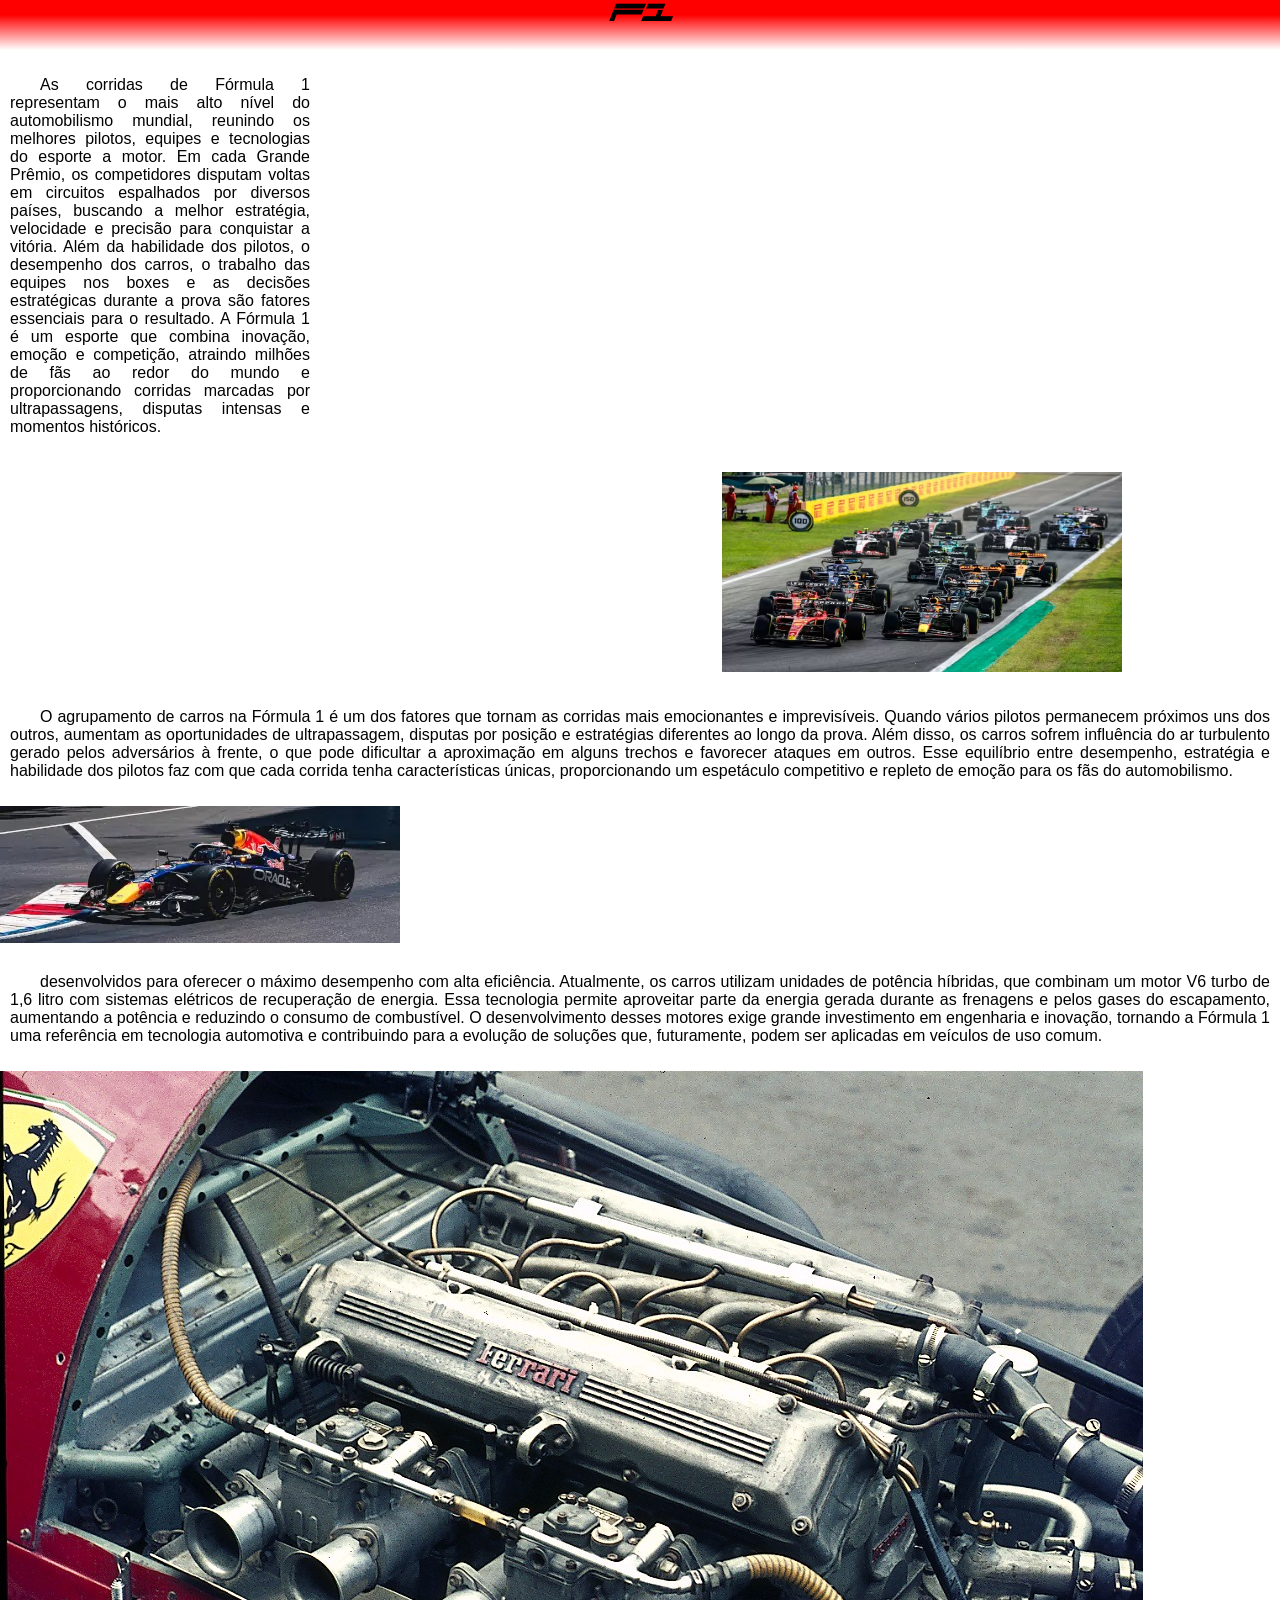
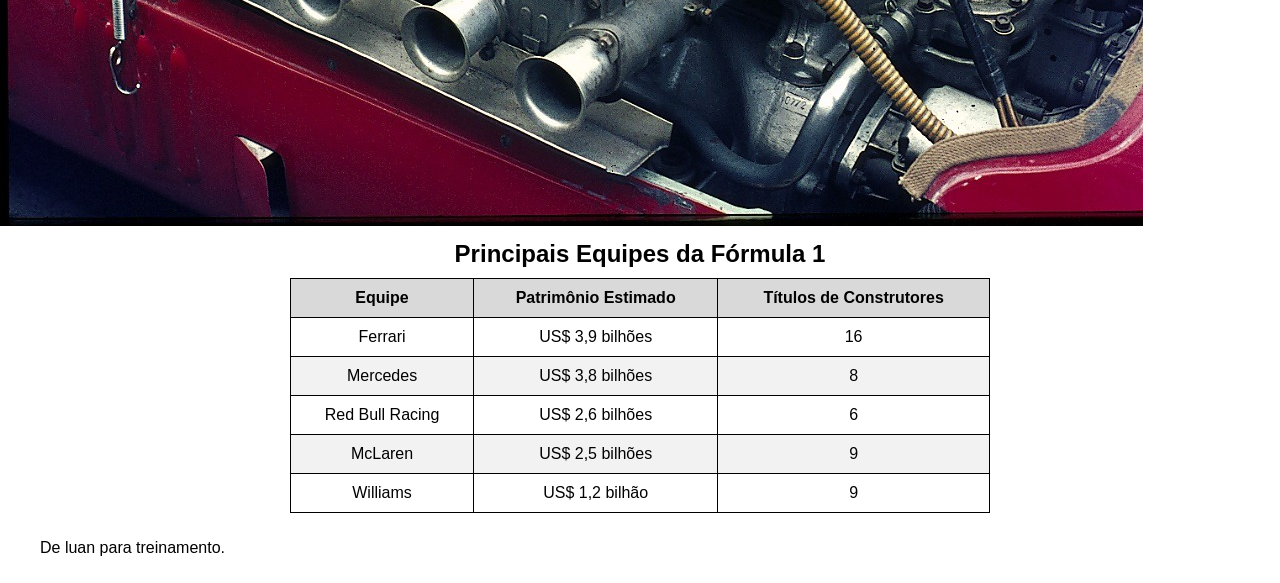
==== index.html @ e5800bd1 "site" ====
<!DOCTYPE html>
<html lang="F1">
<head>
    <meta charset="UTF-8">
    <meta name="viewport" content="width=device-width, initial-scale=1.0">
    <title>formula 1 e suas curiosidades</title>
    <link rel="stylesheet" href="style.css">
</head>
<body>
    <h1>F1</h1>
    <p id="esquerda">As corridas de Fórmula 1 representam o mais alto nível do automobilismo mundial, reunindo os melhores pilotos, equipes e tecnologias do esporte a motor. Em cada Grande Prêmio, os competidores disputam voltas em circuitos espalhados por diversos países, buscando a melhor estratégia, velocidade e precisão para conquistar a vitória. Além da habilidade dos pilotos, o desempenho dos carros, o trabalho das equipes nos boxes e as decisões estratégicas durante a prova são fatores essenciais para o resultado. A Fórmula 1 é um esporte que combina inovação, emoção e competição, atraindo milhões de fãs ao redor do mundo e proporcionando corridas marcadas por ultrapassagens, disputas intensas e momentos históricos.</p>
    <div id="container">
        <div id="conteudo">

        </div>
    </div>
    <div>
        <p>O agrupamento de carros na Fórmula 1 é um dos fatores que tornam as corridas mais emocionantes e imprevisíveis. Quando vários pilotos permanecem próximos uns dos outros, aumentam as oportunidades de ultrapassagem, disputas por posição e estratégias diferentes ao longo da prova. Além disso, os carros sofrem influência do ar turbulento gerado pelos adversários à frente, o que pode dificultar a aproximação em alguns trechos e favorecer ataques em outros. Esse equilíbrio entre desempenho, estratégia e habilidade dos pilotos faz com que cada corrida tenha características únicas, proporcionando um espetáculo competitivo e repleto de emoção para os fãs do automobilismo.</p>
    </div>
    <picture><img src="imagens/f1horizontal-400.webp" alt="imagem"></picture>
    <p>desenvolvidos para oferecer o máximo desempenho com alta eficiência. Atualmente, os carros utilizam unidades de potência híbridas, que combinam um motor V6 turbo de 1,6 litro com sistemas elétricos de recuperação de energia. Essa tecnologia permite aproveitar parte da energia gerada durante as frenagens e pelos gases do escapamento, aumentando a potência e reduzindo o consumo de combustível. O desenvolvimento desses motores exige grande investimento em engenharia e inovação, tornando a Fórmula 1 uma referência em tecnologia automotiva e contribuindo para a evolução de soluções que, futuramente, podem ser aplicadas em veículos de uso comum.</p>
    <div>
        <picture>
            <img src="imagens/motorf1.jpg" alt="motor F1">
        </picture>
    </div>
    <table>
        <caption>Principais Equipes da Fórmula 1</caption>

        <thead>
            <tr>
                <th>Equipe</th>
                <th>Patrimônio Estimado</th>
                <th>Títulos de Construtores</th>
            </tr>
        </thead>

        <tbody>
            <tr>
                <td>Ferrari</td>
                <td>US$ 3,9 bilhões</td>
                <td>16</td>
            </tr>

            <tr>
                <td>Mercedes</td>
                <td>US$ 3,8 bilhões</td>
                <td>8</td>
            </tr>

            <tr>
                <td>Red Bull Racing</td>
                <td>US$ 2,6 bilhões</td>
                <td>6</td>
            </tr>

            <tr>
                <td>McLaren</td>
                <td>US$ 2,5 bilhões</td>
                <td>9</td>
            </tr>

            <tr>
                <td>Williams</td>
                <td>US$ 1,2 bilhão</td>
                <td>9</td>
            </tr>
     </tbody>
 </table>
 <footer>
    <p>De luan para treinamento.</p>
 </footer>
</body>
</html>
---- style.css ----
@charset_"UTF-8";
@font-face {
    font-family:'911porschav3laserital';
    src: url(fontes/911porschav3laserital.ttf) format(truetype);
}
:root{
    --cor01: #ff0000;
    --font01:'911porschav3laserital';
}
body{
    font-family: Arial, Helvetica, sans-serif;
    margin: 0px;
}
h1{
    font-family:var(--font01) ;
    text-align: center;
    background-image: linear-gradient(to bottom, #ff0000 30%, transparent);
    color: black ;
    height:50px;
    margin: 0px;
}
p{
    text-indent: 30px;
    text-align: justify;
    padding: 10px;
}
#esquerda{
    width: 300px;
}

#container{
    background-size: 100% 100%;
    position: relative;
    height: 200px;
    padding: 10px;
}
 #conteudo{
    background-image: url(imagens/groupsf1-650.avif);
    background-size: 100% 100%;
    height: 200px;
    width: 400px;
    position: absolute;
    left: 72%;
    top: 50%;
    background-color: black;
    transform: translate(-50%, -50%);
}
caption{
    font-size: 1.5em;
    font-weight: bold;
    padding: 10px;
}
table{
    width: 700px;
    border-collapse: collapse;
    margin: auto;
}

th, td{
    border: 1px solid black;
    padding: 10px;
    text-align: center;
}
th{
    background-color: #d9d9d9;
}
tbody tr:nth-child(2n){
            background-color: #f2f2f2;
}
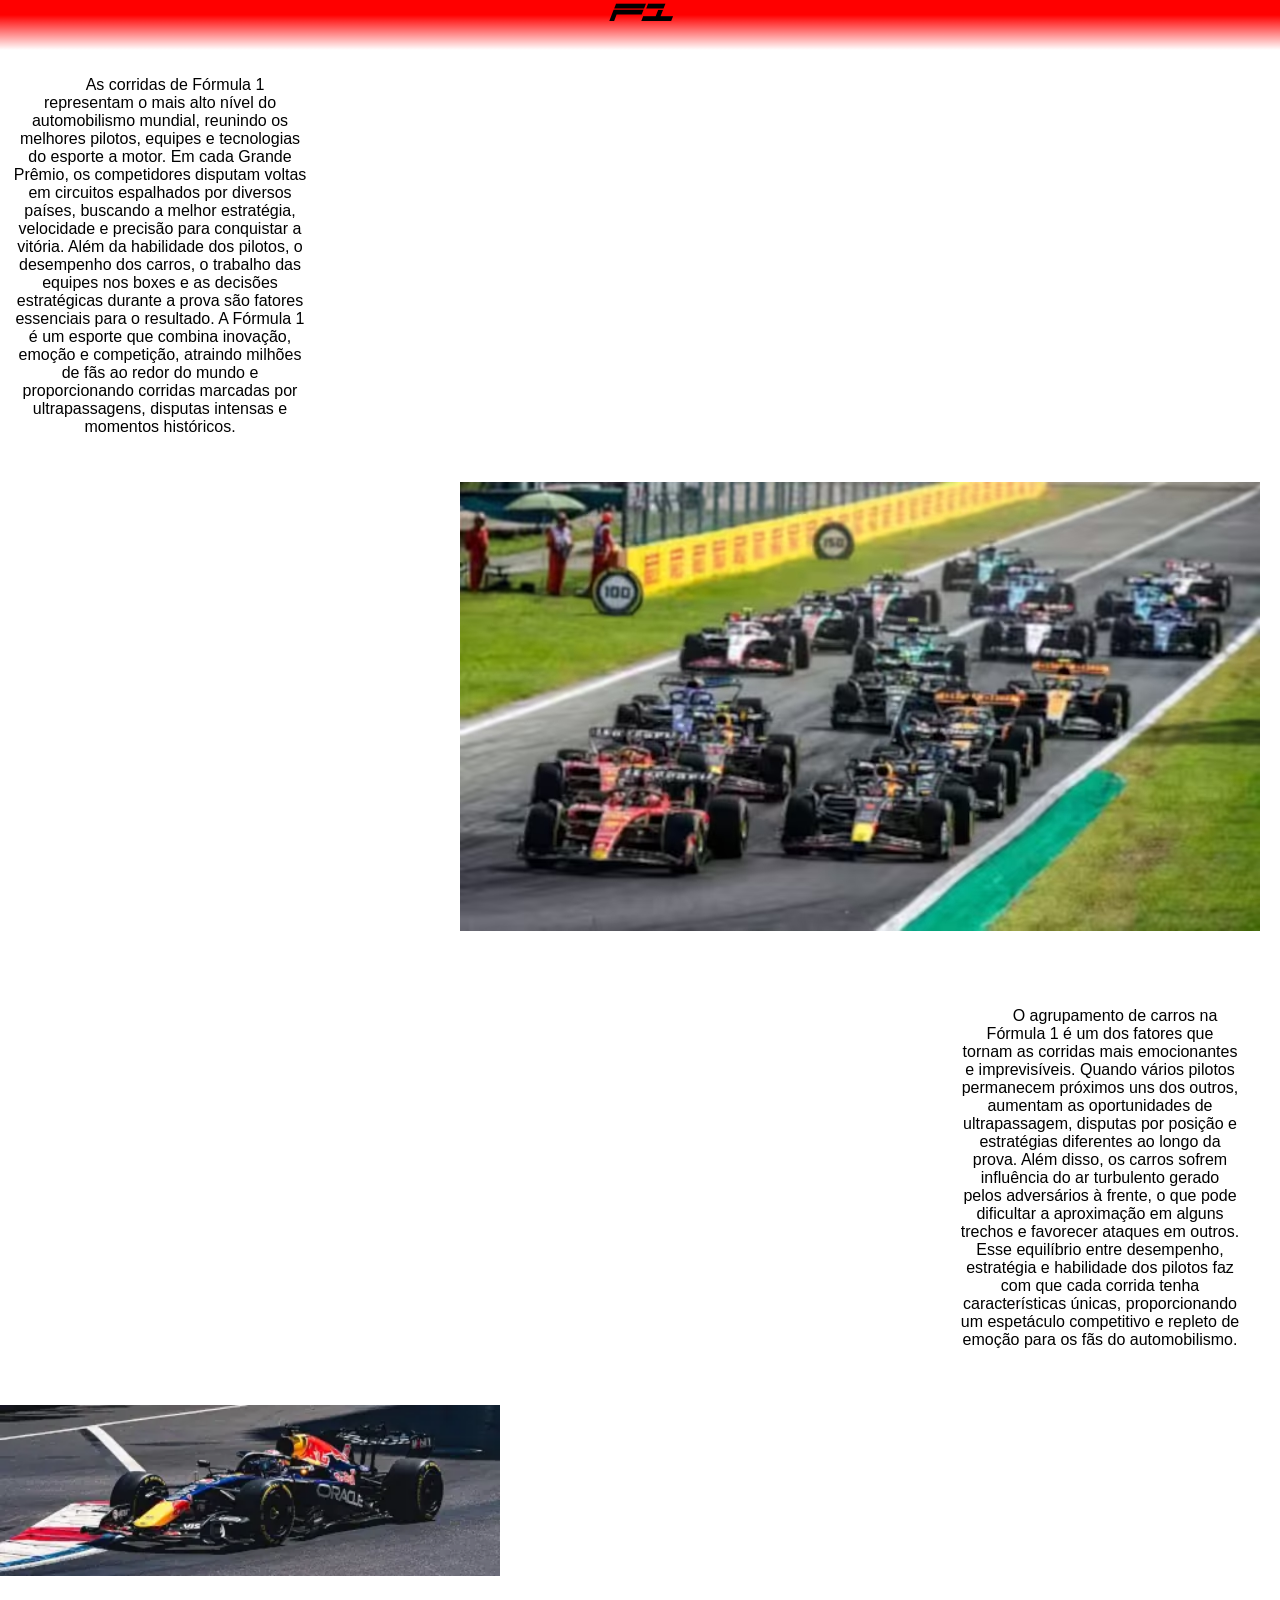
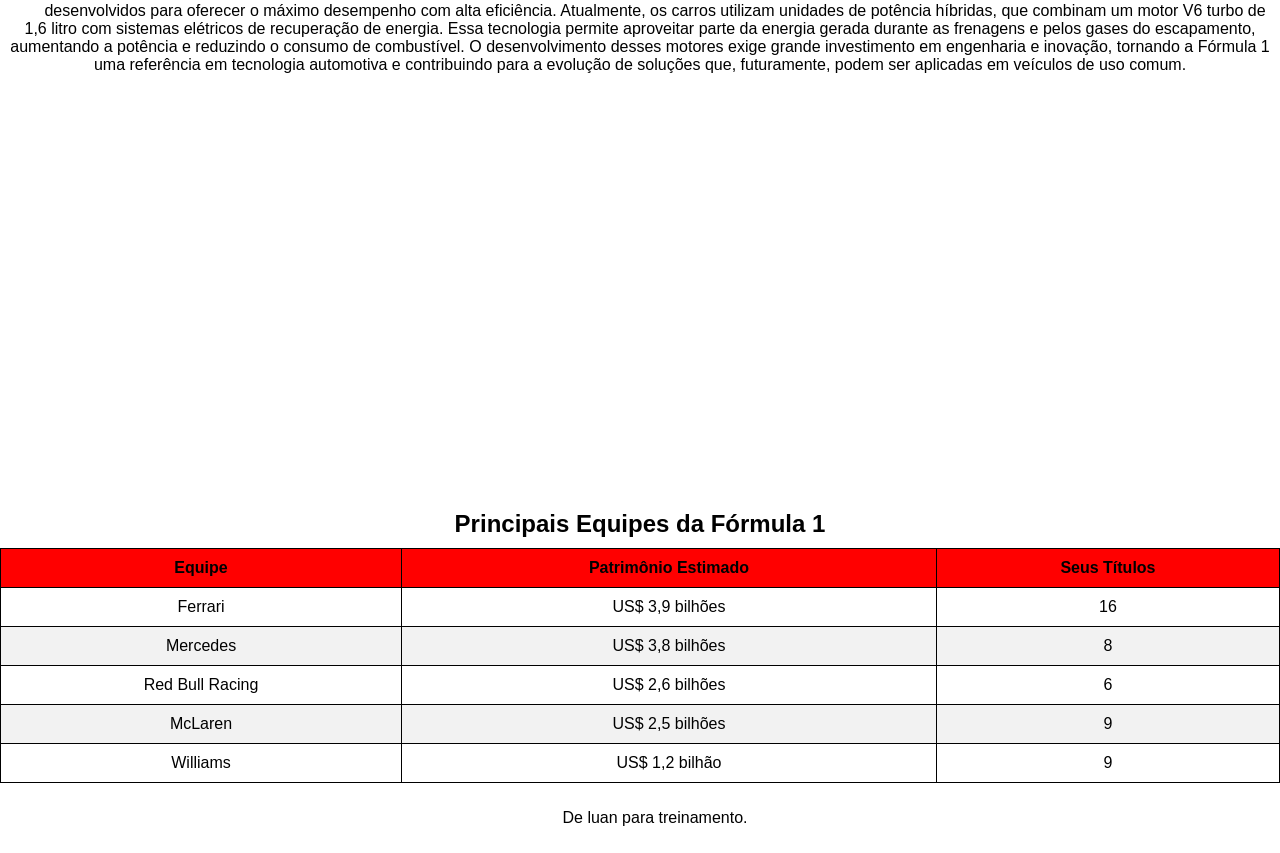
==== commit 008a77dc: "criando site" ====
--- a/index.html
+++ b/index.html
@@ -7,66 +7,62 @@
     <link rel="stylesheet" href="style.css">
 </head>
 <body>
-    <h1>F1</h1>
+    <div class="tpfixo">
+        <h1>F1</h1>
+    </div>
     <p id="esquerda">As corridas de Fórmula 1 representam o mais alto nível do automobilismo mundial, reunindo os melhores pilotos, equipes e tecnologias do esporte a motor. Em cada Grande Prêmio, os competidores disputam voltas em circuitos espalhados por diversos países, buscando a melhor estratégia, velocidade e precisão para conquistar a vitória. Além da habilidade dos pilotos, o desempenho dos carros, o trabalho das equipes nos boxes e as decisões estratégicas durante a prova são fatores essenciais para o resultado. A Fórmula 1 é um esporte que combina inovação, emoção e competição, atraindo milhões de fãs ao redor do mundo e proporcionando corridas marcadas por ultrapassagens, disputas intensas e momentos históricos.</p>
-    <div id="container">
-        <div id="conteudo">
-
-        </div>
-    </div>
-    <div>
+<picture>
+    <source media="(max-width:450px)" srcset="imagens/g1000.avif" type="image/avif">
+    <source media="(max-width:850px)" srcset="imagens/g400.avif" type="image/avif">
+    <img src="imagens/g800.avif" alt="imagem flexivel" id="img1">
+</picture>
+    <div id="direita">
         <p>O agrupamento de carros na Fórmula 1 é um dos fatores que tornam as corridas mais emocionantes e imprevisíveis. Quando vários pilotos permanecem próximos uns dos outros, aumentam as oportunidades de ultrapassagem, disputas por posição e estratégias diferentes ao longo da prova. Além disso, os carros sofrem influência do ar turbulento gerado pelos adversários à frente, o que pode dificultar a aproximação em alguns trechos e favorecer ataques em outros. Esse equilíbrio entre desempenho, estratégia e habilidade dos pilotos faz com que cada corrida tenha características únicas, proporcionando um espetáculo competitivo e repleto de emoção para os fãs do automobilismo.</p>
     </div>
-    <picture><img src="imagens/f1horizontal-400.webp" alt="imagem"></picture>
+    <picture><img src="imagens/f1horizontal-400.webp" alt="imagem" id="img2"></picture>
     <p>desenvolvidos para oferecer o máximo desempenho com alta eficiência. Atualmente, os carros utilizam unidades de potência híbridas, que combinam um motor V6 turbo de 1,6 litro com sistemas elétricos de recuperação de energia. Essa tecnologia permite aproveitar parte da energia gerada durante as frenagens e pelos gases do escapamento, aumentando a potência e reduzindo o consumo de combustível. O desenvolvimento desses motores exige grande investimento em engenharia e inovação, tornando a Fórmula 1 uma referência em tecnologia automotiva e contribuindo para a evolução de soluções que, futuramente, podem ser aplicadas em veículos de uso comum.</p>
-    <div>
-        <picture>
-            <img src="imagens/motorf1.jpg" alt="motor F1">
-        </picture>
+    
+    <div class="parallax"></div>
+
+    <div class="tabela">
+        <table>
+            <caption>Principais Equipes da Fórmula 1</caption>
+            <thead>
+                <tr>
+                    <th>Equipe</th>
+                    <th>Patrimônio Estimado</th>
+                    <th>Seus Títulos</th>
+                </tr>
+            </thead>
+            <tbody>
+                <tr>
+                    <td>Ferrari</td>
+                    <td>US$ 3,9 bilhões</td>
+                    <td>16</td>
+                </tr>
+                <tr>
+                    <td>Mercedes</td>
+                    <td>US$ 3,8 bilhões</td>
+                    <td>8</td>
+                </tr>
+                <tr>
+                    <td>Red Bull Racing</td>
+                    <td>US$ 2,6 bilhões</td>
+                    <td>6</td>
+                </tr>
+                <tr>
+                    <td>McLaren</td>
+                    <td>US$ 2,5 bilhões</td>
+                    <td>9</td>
+                </tr>
+                <tr>
+                    <td>Williams</td>
+                    <td>US$ 1,2 bilhão</td>
+                    <td>9</td>
+                </tr>
+         </tbody>
+         </table>
     </div>
-    <table>
-        <caption>Principais Equipes da Fórmula 1</caption>
-
-        <thead>
-            <tr>
-                <th>Equipe</th>
-                <th>Patrimônio Estimado</th>
-                <th>Títulos de Construtores</th>
-            </tr>
-        </thead>
-
-        <tbody>
-            <tr>
-                <td>Ferrari</td>
-                <td>US$ 3,9 bilhões</td>
-                <td>16</td>
-            </tr>
-
-            <tr>
-                <td>Mercedes</td>
-                <td>US$ 3,8 bilhões</td>
-                <td>8</td>
-            </tr>
-
-            <tr>
-                <td>Red Bull Racing</td>
-                <td>US$ 2,6 bilhões</td>
-                <td>6</td>
-            </tr>
-
-            <tr>
-                <td>McLaren</td>
-                <td>US$ 2,5 bilhões</td>
-                <td>9</td>
-            </tr>
-
-            <tr>
-                <td>Williams</td>
-                <td>US$ 1,2 bilhão</td>
-                <td>9</td>
-            </tr>
-     </tbody>
- </table>
  <footer>
     <p>De luan para treinamento.</p>
  </footer>
--- a/style.css
+++ b/style.css
@@ -23,27 +23,38 @@
     text-indent: 30px;
     text-align: justify;
     padding: 10px;
+    text-align: center;
 }
 #esquerda{
+    max-width: 300px;
+    width: 90%;
+}
+#img1{
+    padding: 20px;
+    display: block;
+    margin-left: auto;
+}
+#direita{
+    padding: 30px;
     width: 300px;
+    text-align: center;
+    margin-left: auto;
+}
+#img2{
+    width: 100%;
+    max-width: 500px;
+    display: block;
+    padding: 0px 0px 0px 0px ;
+
 }
 
-#container{
-    background-size: 100% 100%;
-    position: relative;
-    height: 200px;
-    padding: 10px;
-}
- #conteudo{
-    background-image: url(imagens/groupsf1-650.avif);
-    background-size: 100% 100%;
-    height: 200px;
-    width: 400px;
-    position: absolute;
-    left: 72%;
-    top: 50%;
-    background-color: black;
-    transform: translate(-50%, -50%);
+.parallax{
+    background-image: url(imagens/motorf1.jpg);
+    background-size: cover;
+    background-position: center center;
+    background-repeat: no-repeat;
+    background-attachment: fixed;
+    height: 400px;
 }
 caption{
     font-size: 1.5em;
@@ -51,9 +62,17 @@
     padding: 10px;
 }
 table{
-    width: 700px;
+    width: 100%;
     border-collapse: collapse;
     margin: auto;
+}
+.tabela{
+    overflow-x: auto;
+}
+ thead > tr > th{
+    position: sticky;
+    top: -1px;
+    background-color: red;
 }
 
 th, td{
